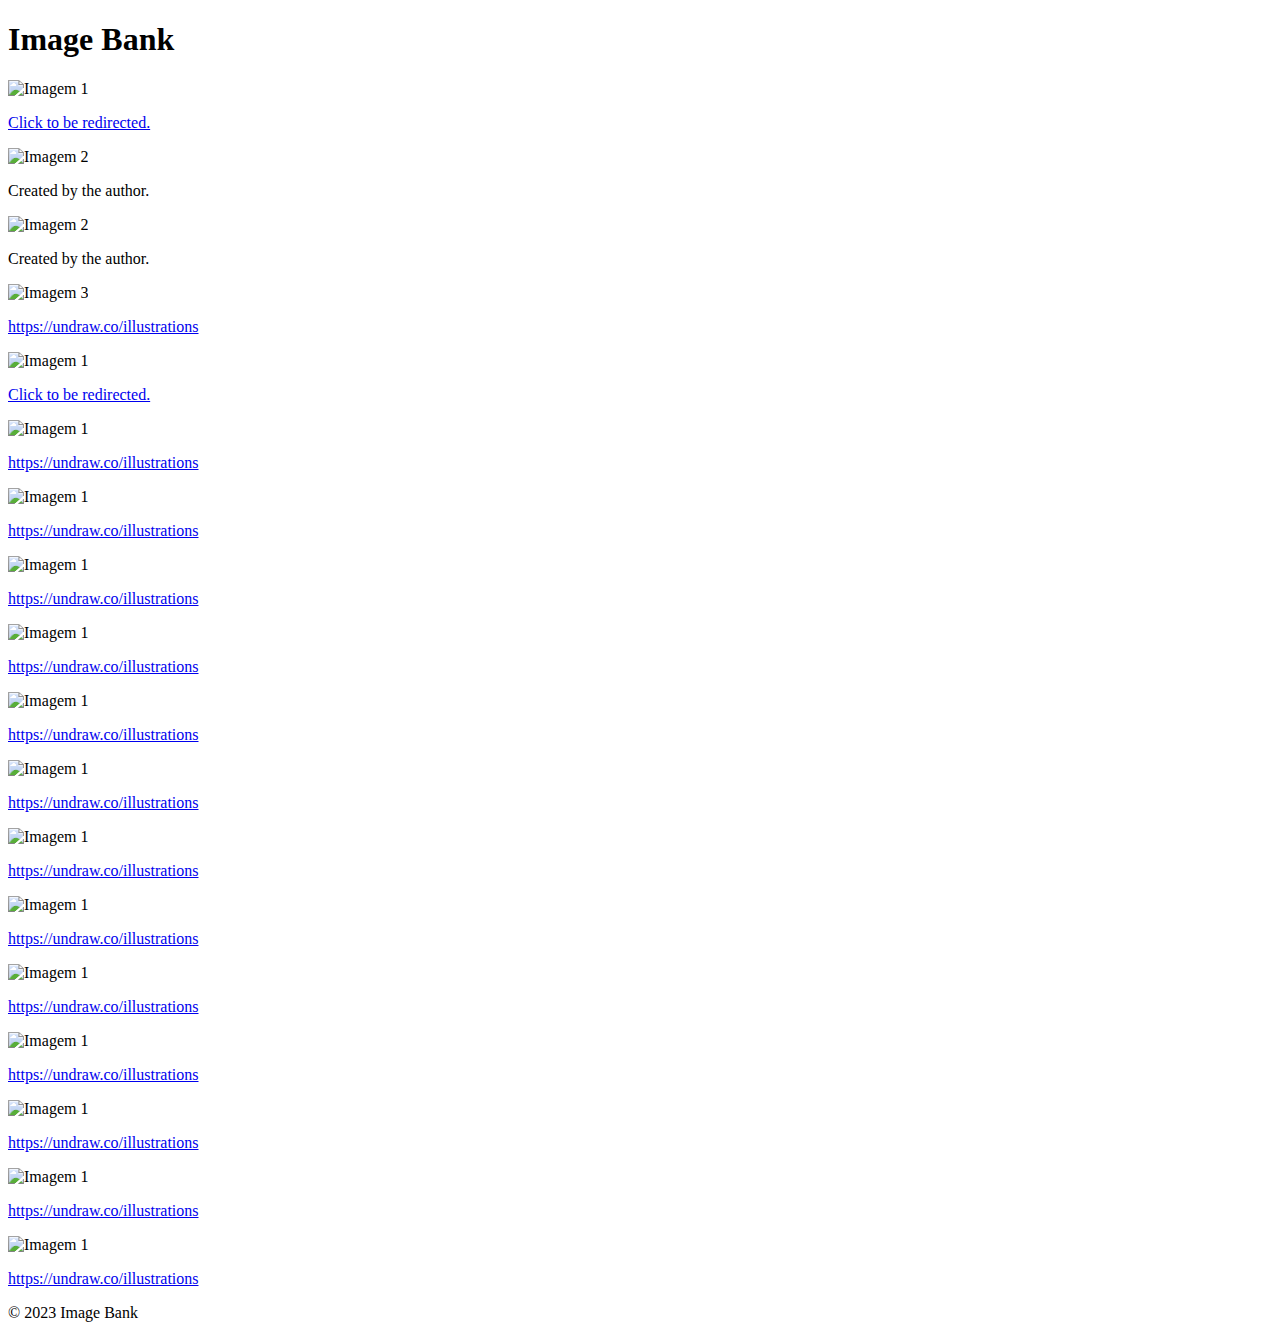
==== en/bank.html @ 211112ce "Update bank.html" ====
<!DOCTYPE html>
<html lang="en">

<head>
    <meta charset="UTF-8">
    <meta name="viewport" content="width=device-width, initial-scale=1.0">
    <link rel="stylesheet" href="../css/banco.css">
    <title>Image Bank </title>
</head>

<body>
    <header>
        <h1>Image Bank</h1>
    </header>

    <main>
        <section class="image-gallery">
            <div class="image">
                <img src="../images/bg6.jpg" alt="Imagem 1">
                <p><a
                        href="https://www.pexels.com/pt-br/foto/reflexo-da-construcao-no-corpo-d-agua-durante-o-dia-166360/">
                        Click to be redirected.</a>
                </p>
            </div>

            <div class="image">
                <img src="../images/ODS-cut.png" alt="Imagem 2">
                <p>Created by the author.</p>
            </div>

            <div class="image">
                <img src="../images/ODS-removebg-2.png" alt="Imagem 2">
                <p>Created by the author.</p>
            </div>

            <div class="image">
                <img src="../images/raining2.svg" alt="Imagem 3">
                <p><a href="https://undraw.co/illustrations"> https://undraw.co/illustrations</a> </p>
            </div>
       <div class="image">
                <img src="../images/ciclo.jpg" alt="Imagem 1">
                <p><a
                        href="https://br.freepik.com/vetores-gratis/desenho-a-mao-de-um-ciclo-de-agua-de-design-plano_18773933.htm#query=water%20cycle&position=18&from_view=search&track=ais">
                        Click to be redirected.</a>
                </p>
            </div>

            <div class="image">
                <img src="../images/coleta-esgoto.svg" alt="Imagem 1">
                <p><a href="https://undraw.co/illustrations"> https://undraw.co/illustrations</a> </p>
            </div>

            <div class="image">
                <img src="../images/tratamento.svg" alt="Imagem 1">
                <p><a href="https://undraw.co/illustrations"> https://undraw.co/illustrations</a> </p>
            </div>

            <div class="image">
                <img src="../images/aguatratada.svg" alt="Imagem 1">
                <p><a href="https://undraw.co/illustrations"> https://undraw.co/illustrations</a> </p>
            </div>

            <div class="image">
                <img src="../images/perda.svg" alt="Imagem 1">
                <p><a href="https://undraw.co/illustrations"> https://undraw.co/illustrations</a> </p>
            </div>

            <div class="image">
                <img src="../images/aterro.svg" alt="Imagem 1">
                <p><a href="https://undraw.co/illustrations"> https://undraw.co/illustrations</a> </p>
            </div>

            <div class="image">
                <img src="../images/coleta.svg" alt="Imagem 1">
                <p><a href="https://undraw.co/illustrations"> https://undraw.co/illustrations</a> </p>
            </div>

            <div class="image">
                <img src="/images/internacoes.svg" alt="Imagem 1">
                <p><a href="https://undraw.co/illustrations"> https://undraw.co/illustrations</a> </p>
            </div>

            <div class="image">
                <img src="/images/superficial.svg" alt="Imagem 1">
                <p><a href="https://undraw.co/illustrations"> https://undraw.co/illustrations</a> </p>
            </div>

            <div class="image">
                <img src="../images/subterranea.svg" alt="Imagem 1">
                <p><a href="https://undraw.co/illustrations"> https://undraw.co/illustrations</a> </p>
            </div>

            <div class="image">
                <img src="../images/geologo.svg" alt="Imagem 1">
                <p><a href="https://undraw.co/illustrations"> https://undraw.co/illustrations</a> </p>
            </div>

            <div class="image">
                <img src="../images/geofisica.svg" alt="Imagem 1">
                <p><a href="https://undraw.co/illustrations"> https://undraw.co/illustrations</a> </p>
            </div>



            <div class="image">
                <img src="../images/ambiental.svg" alt="Imagem 1">
                <p><a href="https://undraw.co/illustrations"> https://undraw.co/illustrations</a> </p>
            </div>

            <div class="image">
                <img src="../images/hidraulico.svg" alt="Imagem 1">
                <p><a href="https://undraw.co/illustrations"> https://undraw.co/illustrations</a> </p>
            </div>


        </section>
    </main>

    <footer>
        <p>&copy; 2023 Image Bank</p>
    </footer>
</body>

</html>
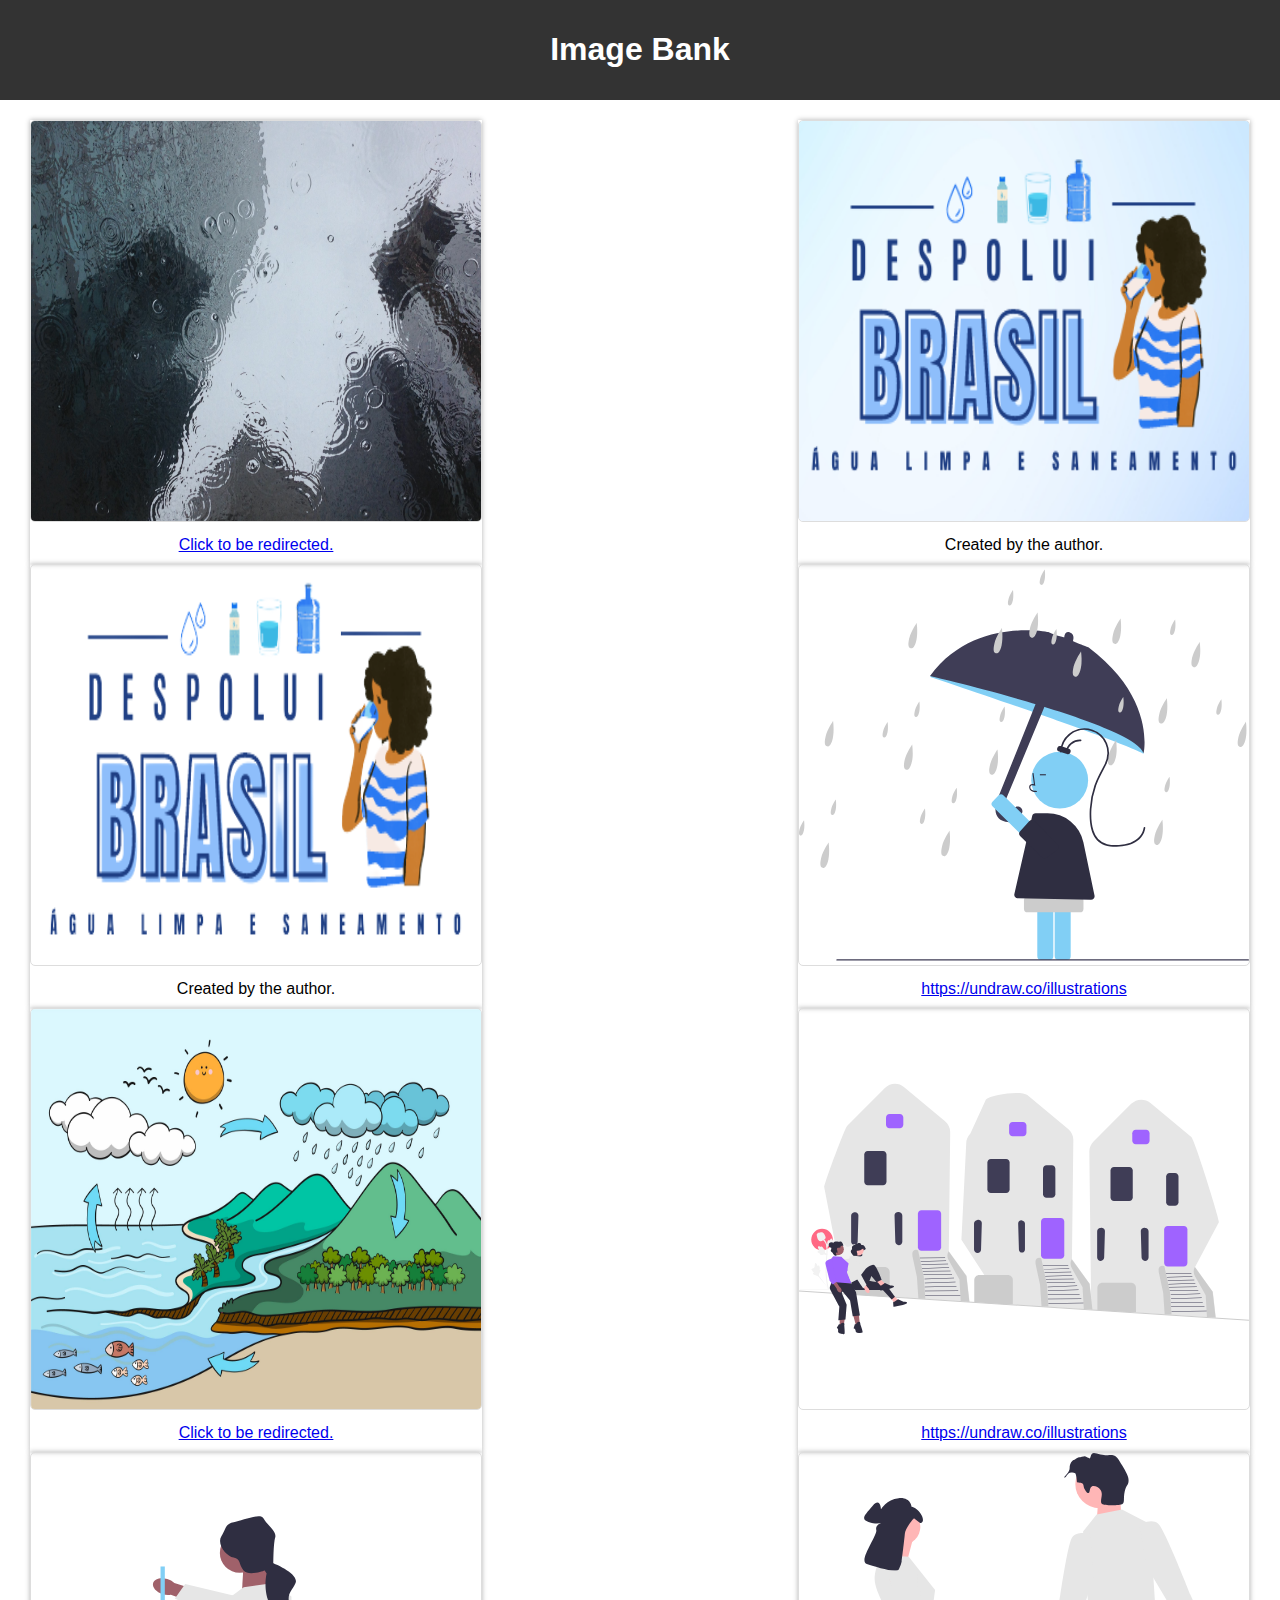
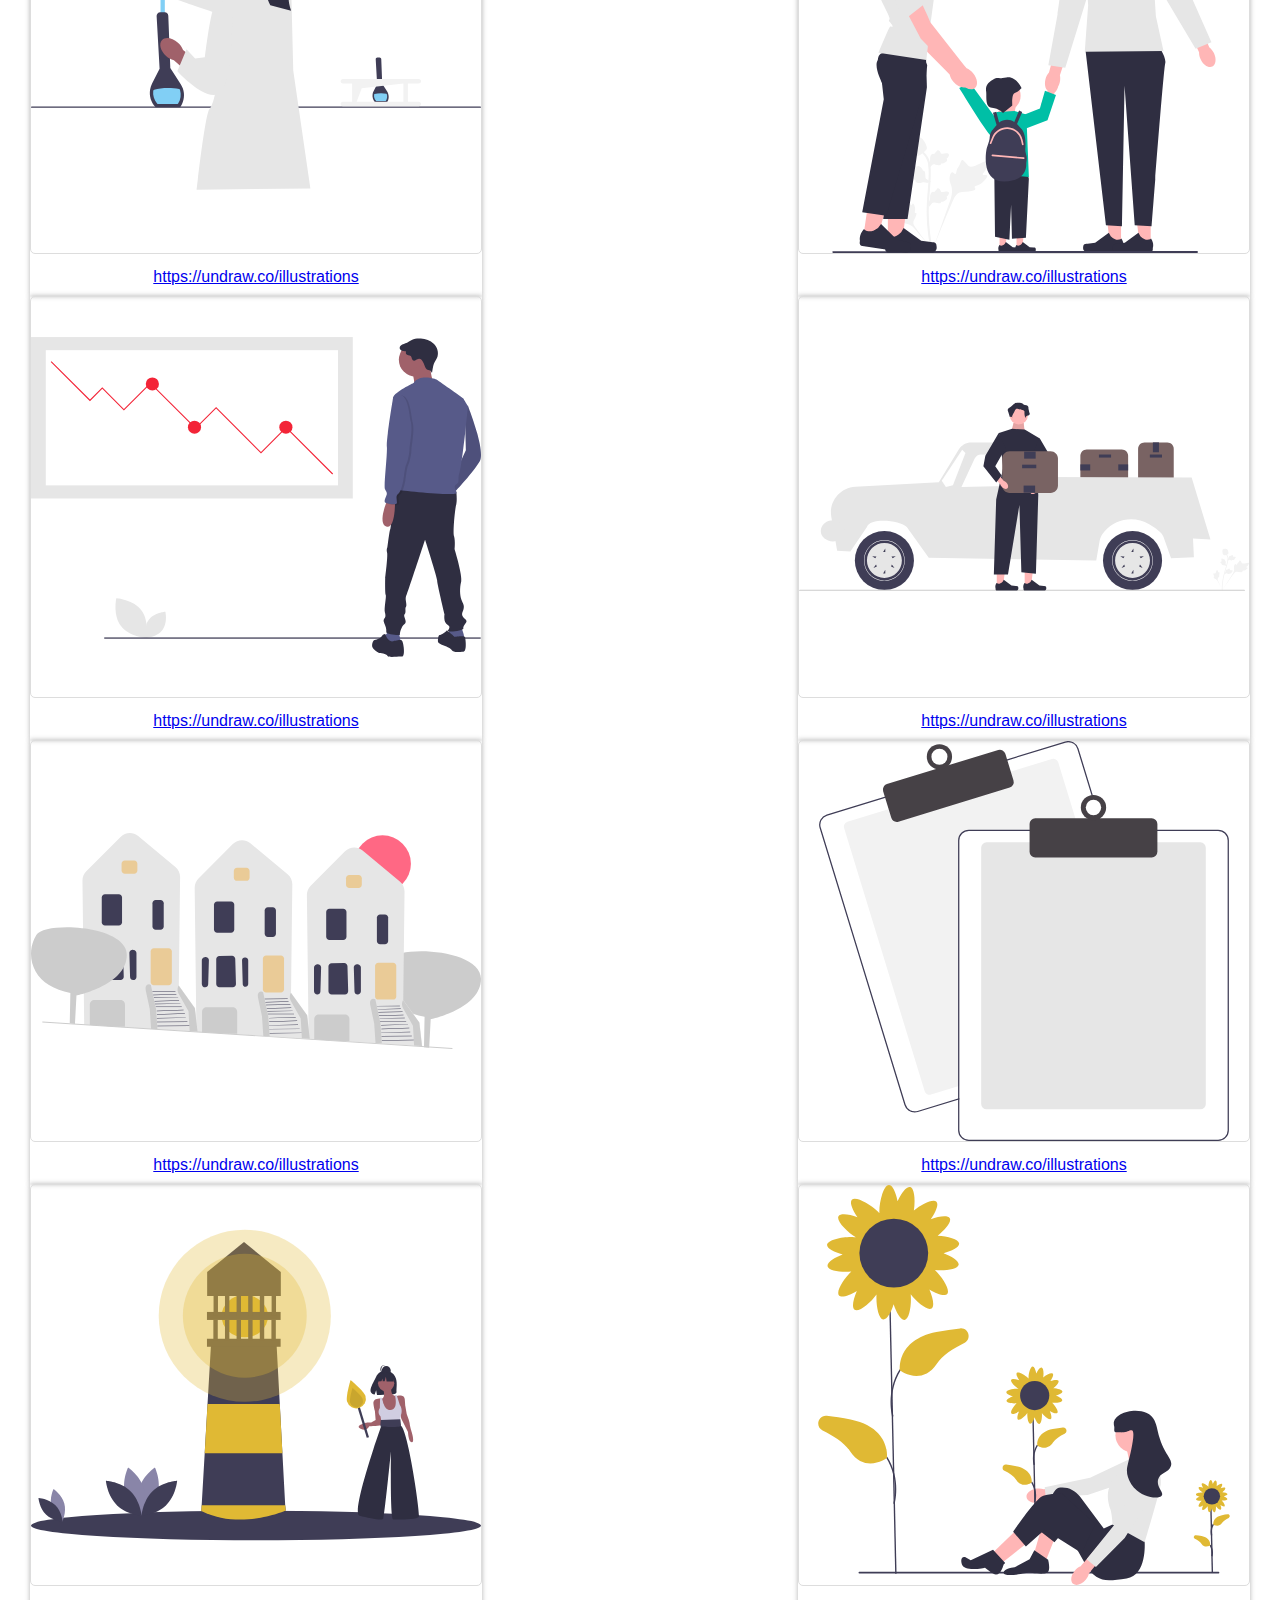
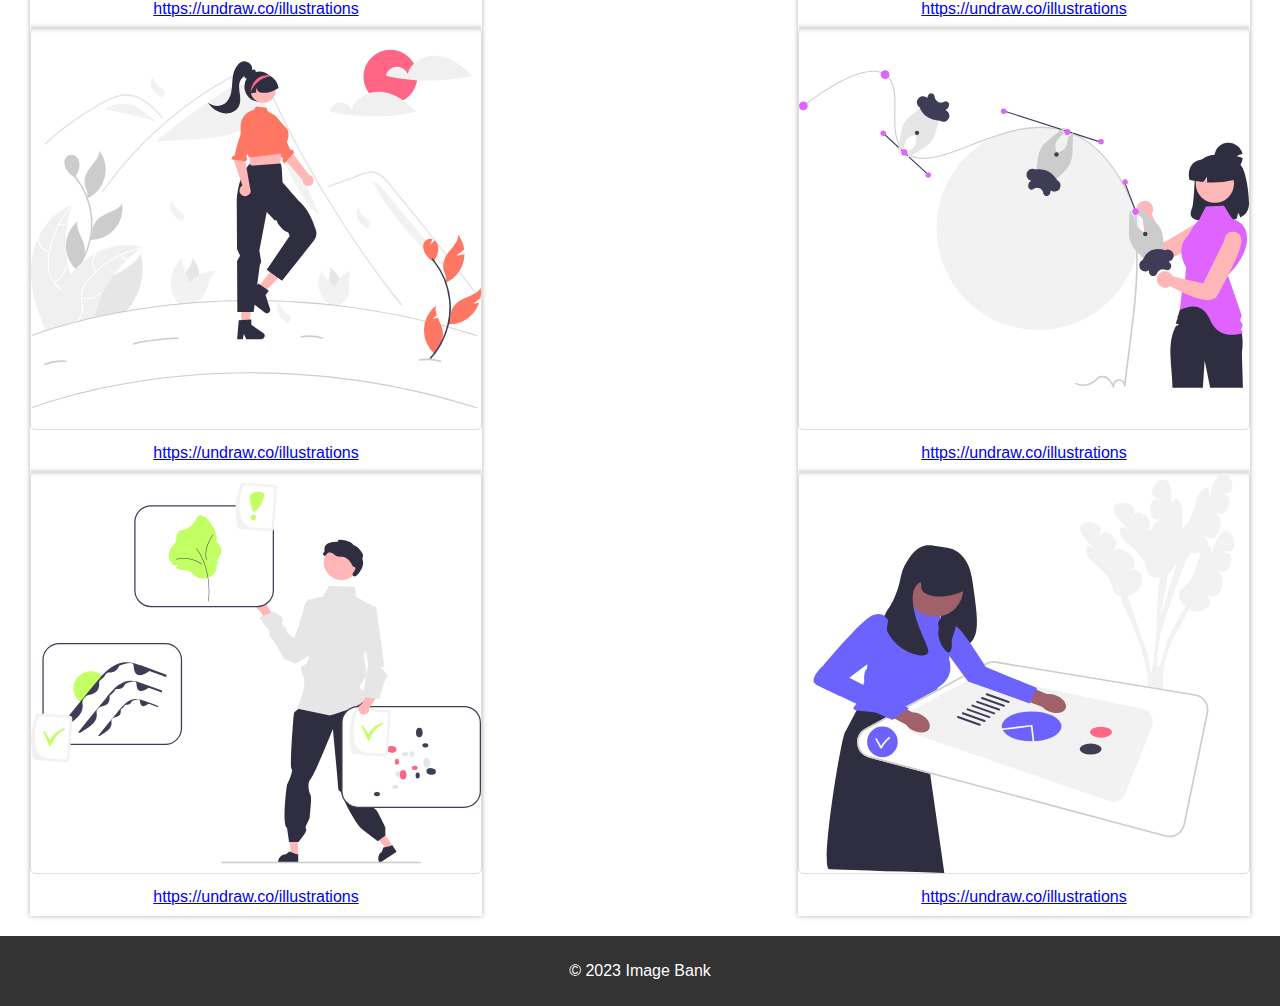
==== commit d461f410: "First commit" ====
--- a/css/banco.css
+++ b/css/banco.css
@@ -0,0 +1,63 @@
+body {
+    font-family: Arial, sans-serif;
+    margin: 0;
+    padding: 0;
+}
+
+header {
+    background-color: #333;
+    color: white;
+    text-align: center;
+    padding: 10px 0;
+}
+
+nav ul {
+    list-style: none;
+    padding: 0;
+}
+
+nav ul li {
+    display: inline-block;
+    margin-right: 20px;
+}
+
+nav ul li a {
+    text-decoration: none;
+    color: white;
+}
+
+main {
+    padding: 20px;
+}
+
+.image-gallery {
+    display: flex;
+    flex-wrap: wrap;
+    justify-content: space-between;
+}
+
+.image {
+    margin-bottom: 20px;
+    box-sizing: border-box;
+    text-align: center;
+    margin: 0 10px;
+    box-shadow: 0 0 5px rgba(0, 0, 0, 0.3);
+}
+
+.image img {
+    max-width: 100%;
+    border: 1px solid #ddd;
+    border-radius: 5px;
+    width: 450px;
+    height: 400px;
+}
+
+.image p {
+    margin: 10px 0;
+}
+footer {
+    background-color: #333;
+    color: white;
+    text-align: center;
+    padding: 10px 0;
+}
